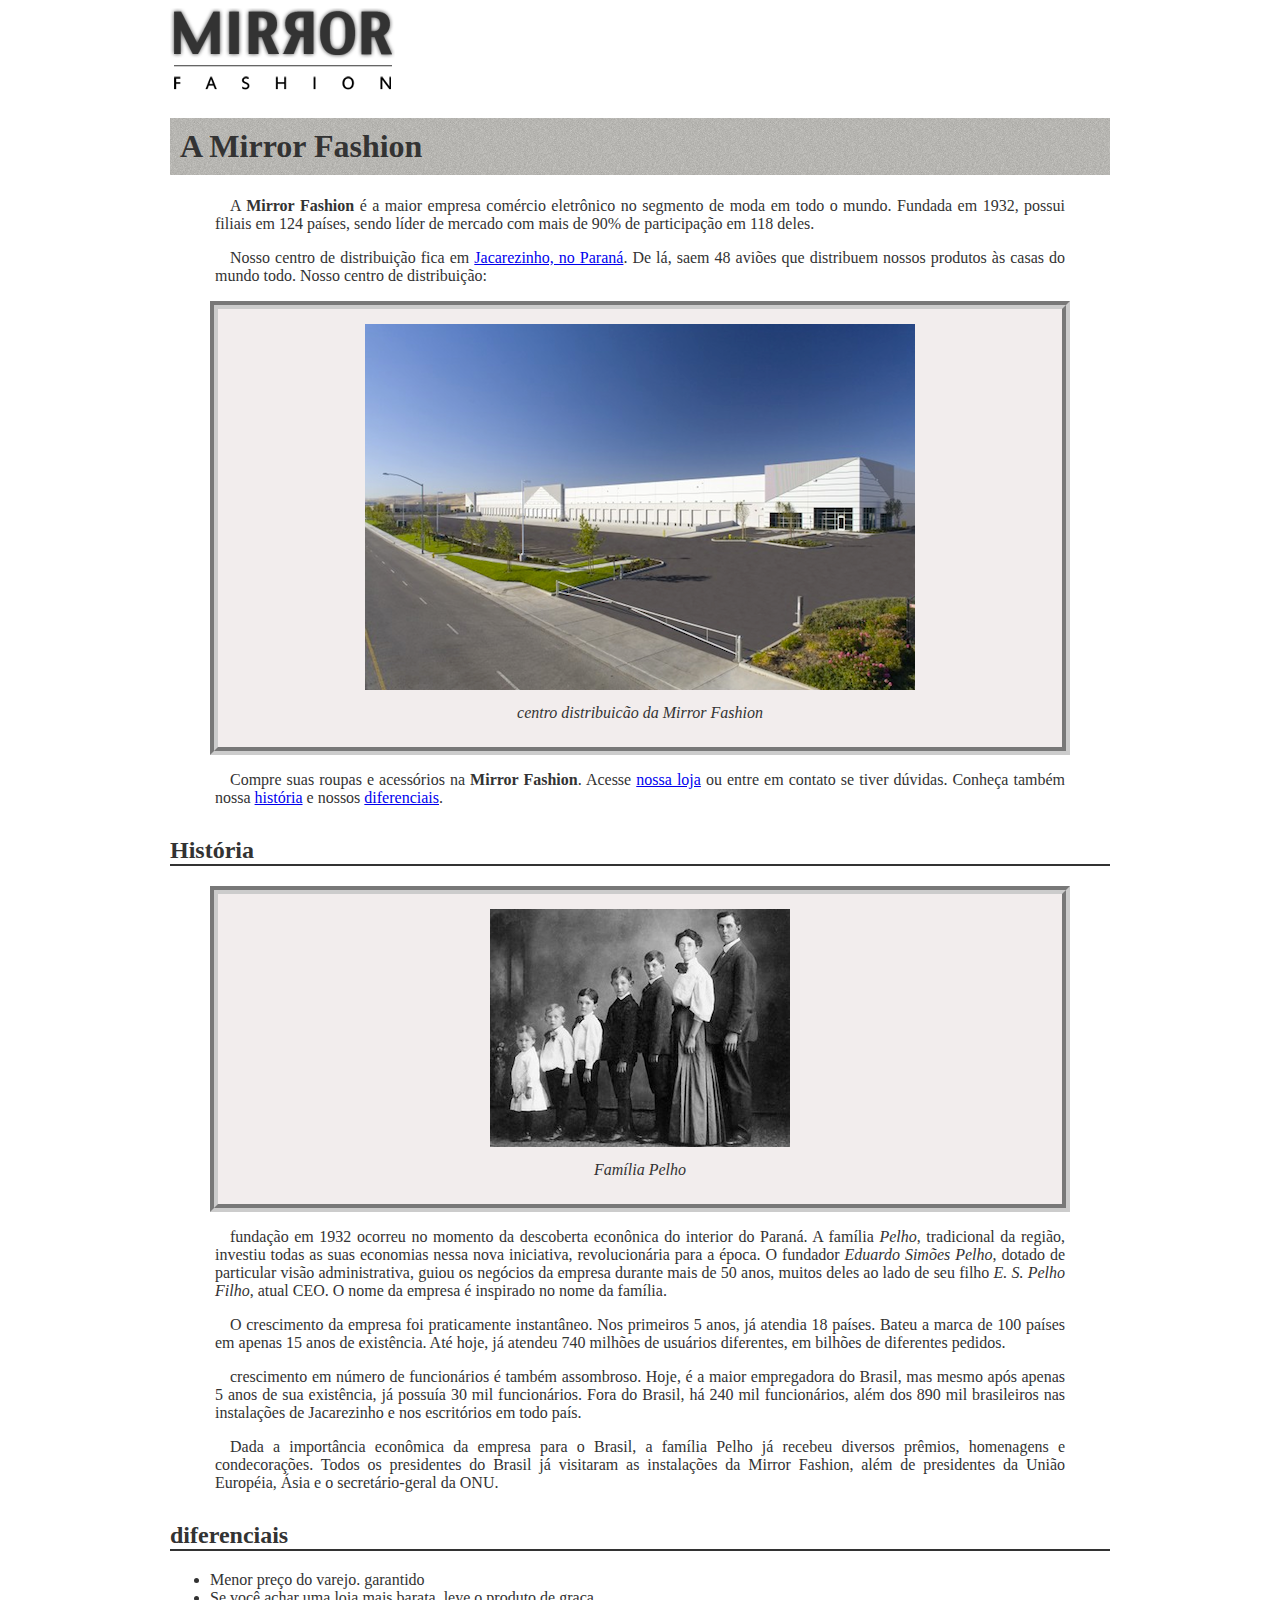
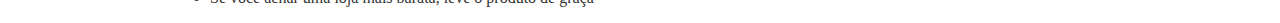
==== sobre.html @ 2bec90b1 "modificação css, sobre e criação pag. index" ====
<!DOCTYPE html>
<html lang="pt-br">
<head>
    <meta charset="UTF-8">
    <meta name="viewport" content="width=device-width, initial-scale=1.0">
    <meta http-equiv="X-UA-Compatible" content="ie=edge">
    <title>Sobre a Mirror Fashion</title>
    <link rel="stylesheet" href="css/sobre.css">
</head>
<body>
    <img src="img/logo.png" alt="Logo da Mirror Fashion">
    <h1>A Mirror Fashion</h1>

    <p>A <strong>Mirror Fashion</strong> é a maior empresa comércio eletrônico no segmento de moda em todo o mundo. 
    Fundada em 1932, possui filiais em 124 países, sendo líder de mercado com mais de 90% de 
    participação em 118 deles.</p>

    <p>Nosso centro de distribuição fica em <a href="https://www.google.com/maps/place/Jacarezinho">Jacarezinho, no Paraná</a>. De lá, saem 48 aviões que 
    distribuem nossos produtos às casas do mundo todo. Nosso centro de distribuição:</p>

    <figure>
        <img src="img/centro-distribuicao.png" alt="Foto do centro de distribuição da Mirror Fashion">
        <figcaption>centro distribuicão da Mirror Fashion</figcaption>
    </figure>

    <p>Compre suas roupas e acessórios na <strong>Mirror Fashion</strong>. Acesse <a href="index.html">nossa loja</a>
    ou entre em contato se tiver dúvidas. Conheça também nossa  <a href="#historia">história</a>
    e nossos <a href="#diferenciais">diferenciais</a>.</p>



    <h2 id="historia">História</h2>

    <figure>
        <img src="img/familia-pelho.jpg" alt="Foto da família Pelho">
        <figcaption>Família Pelho</figcaption>
    </figure>

    <p> fundação em 1932 ocorreu no momento da descoberta econônica do interior do Paraná. A 
    família <em>Pelho</em>, tradicional da região, investiu todas as suas economias nessa nova iniciativa, 
    revolucionária para a época. O fundador <em>Eduardo Simões Pelho</em>, dotado de particular visão 
    administrativa, guiou os negócios da empresa durante mais de 50 anos, muitos deles ao lado 
    de seu filho <em>E. S. Pelho Filho</em>, atual CEO. O nome da empresa é inspirado no nome da família.</p>

    <p>O crescimento da empresa foi praticamente instantâneo. Nos primeiros 5 anos, já atendia 18 países. 
    Bateu a marca de 100 países em apenas 15 anos de existência. Até hoje, já atendeu 740 milhões 
    de usuários diferentes, em bilhões de diferentes pedidos.</p>

    <p> crescimento em número de funcionários é também assombroso. Hoje, é a maior empregadora do 
    Brasil, mas mesmo após apenas 5 anos de sua existência, já possuía 30 mil funcionários. Fora do 
    Brasil, há 240 mil funcionários, além dos 890 mil brasileiros nas instalações de Jacarezinho e 
    nos escritórios em todo país.</p>

    <p>Dada a importância econômica da empresa para o Brasil, a família Pelho já recebeu diversos prêmios, 
    homenagens e condecorações. Todos os presidentes do Brasil já visitaram as instalações da Mirror 
    Fashion, além de presidentes da União Européia, Ásia e o secretário-geral da ONU.</p>

    <h2 id="diferenciais">diferenciais</h2>

    <ul>
        <li>Menor preço do varejo. garantido</li>
        <li>Se você achar uma loja mais barata, leve o produto de graça</li>
    </ul>
</body>
</html>
---- css/sobre.css ----
body {
    font-family: Georgia, 'Times New Roman', Times, serif;
    text-align: justify;
    color: #333333;
    margin-left: auto;
    margin-right: auto;
    width: 940px;
}

h1 {
    background-image: url(../img/sobre-background.jpg);
    padding: 10px;
}

h2 {
    border-bottom: 2px solid #333333;
    margin-top: 30px;
}
p {
    padding: 0 45px;
    text-indent: 15px;
}

figure {
    background-color: #F2EDED;
    border: 8px groove #ccc;
    text-align: center;
    padding: 15px;
    margin-top: 10px;
}

figcaption {
    font-style: italic;
    margin: 10px;
}
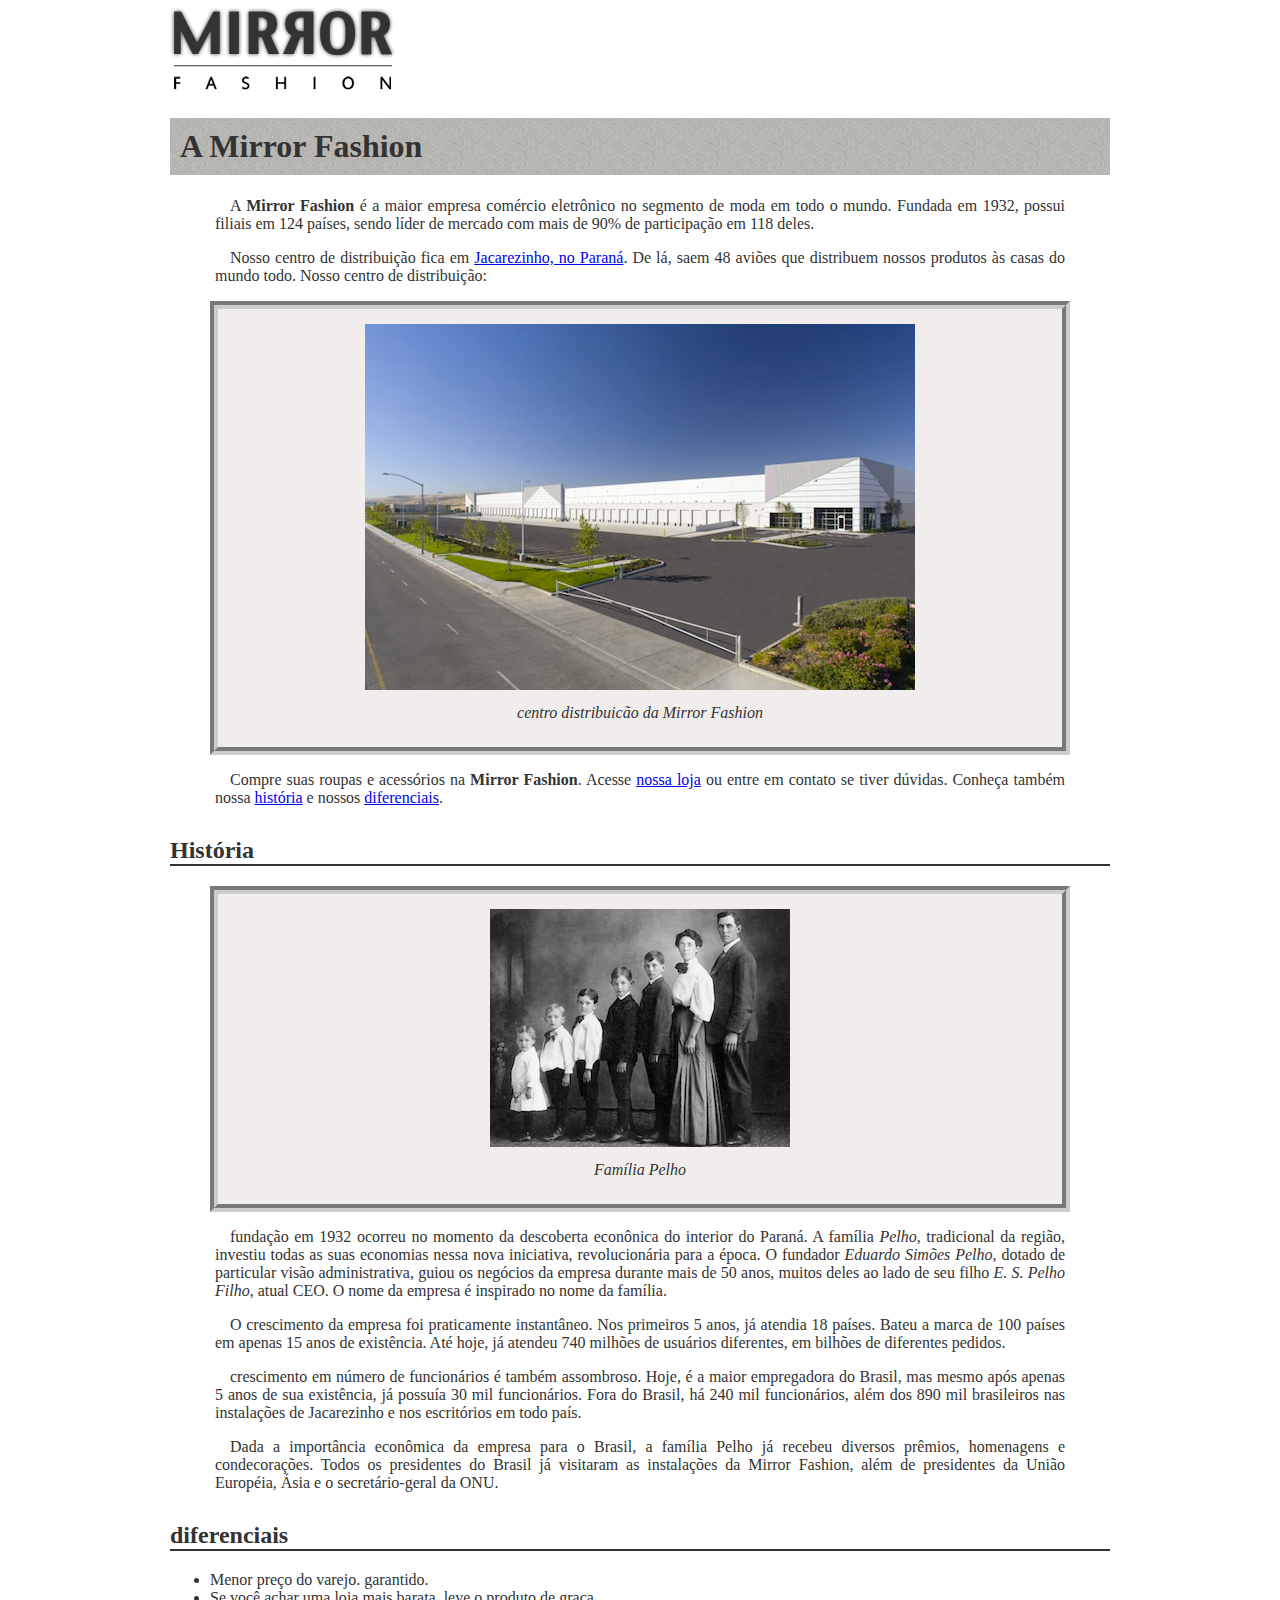
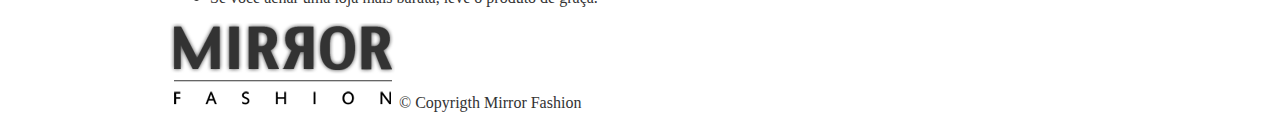
==== commit 5b4765a7: "indentificação das div, criação do rodapé" ====
--- a/sobre.html
+++ b/sobre.html
@@ -18,7 +18,7 @@
     <p>Nosso centro de distribuição fica em <a href="https://www.google.com/maps/place/Jacarezinho">Jacarezinho, no Paraná</a>. De lá, saem 48 aviões que 
     distribuem nossos produtos às casas do mundo todo. Nosso centro de distribuição:</p>
 
-    <figure>
+    <figure id="centro-distribuiçao">
         <img src="img/centro-distribuicao.png" alt="Foto do centro de distribuição da Mirror Fashion">
         <figcaption>centro distribuicão da Mirror Fashion</figcaption>
     </figure>
@@ -31,7 +31,7 @@
 
     <h2 id="historia">História</h2>
 
-    <figure>
+    <figure id="familia-pelho">
         <img src="img/familia-pelho.jpg" alt="Foto da família Pelho">
         <figcaption>Família Pelho</figcaption>
     </figure>
@@ -58,8 +58,12 @@
     <h2 id="diferenciais">diferenciais</h2>
 
     <ul>
-        <li>Menor preço do varejo. garantido</li>
-        <li>Se você achar uma loja mais barata, leve o produto de graça</li>
+        <li>Menor preço do varejo. garantido.</li>
+        <li>Se você achar uma loja mais barata, leve o produto de graça.</li>
     </ul>
+    <div id="rodape">
+        <img src="img/logo.png" alt="Logo da Mirror Fashion">
+        &copy; Copyrigth Mirror Fashion
+    </div>
 </body>
 </html>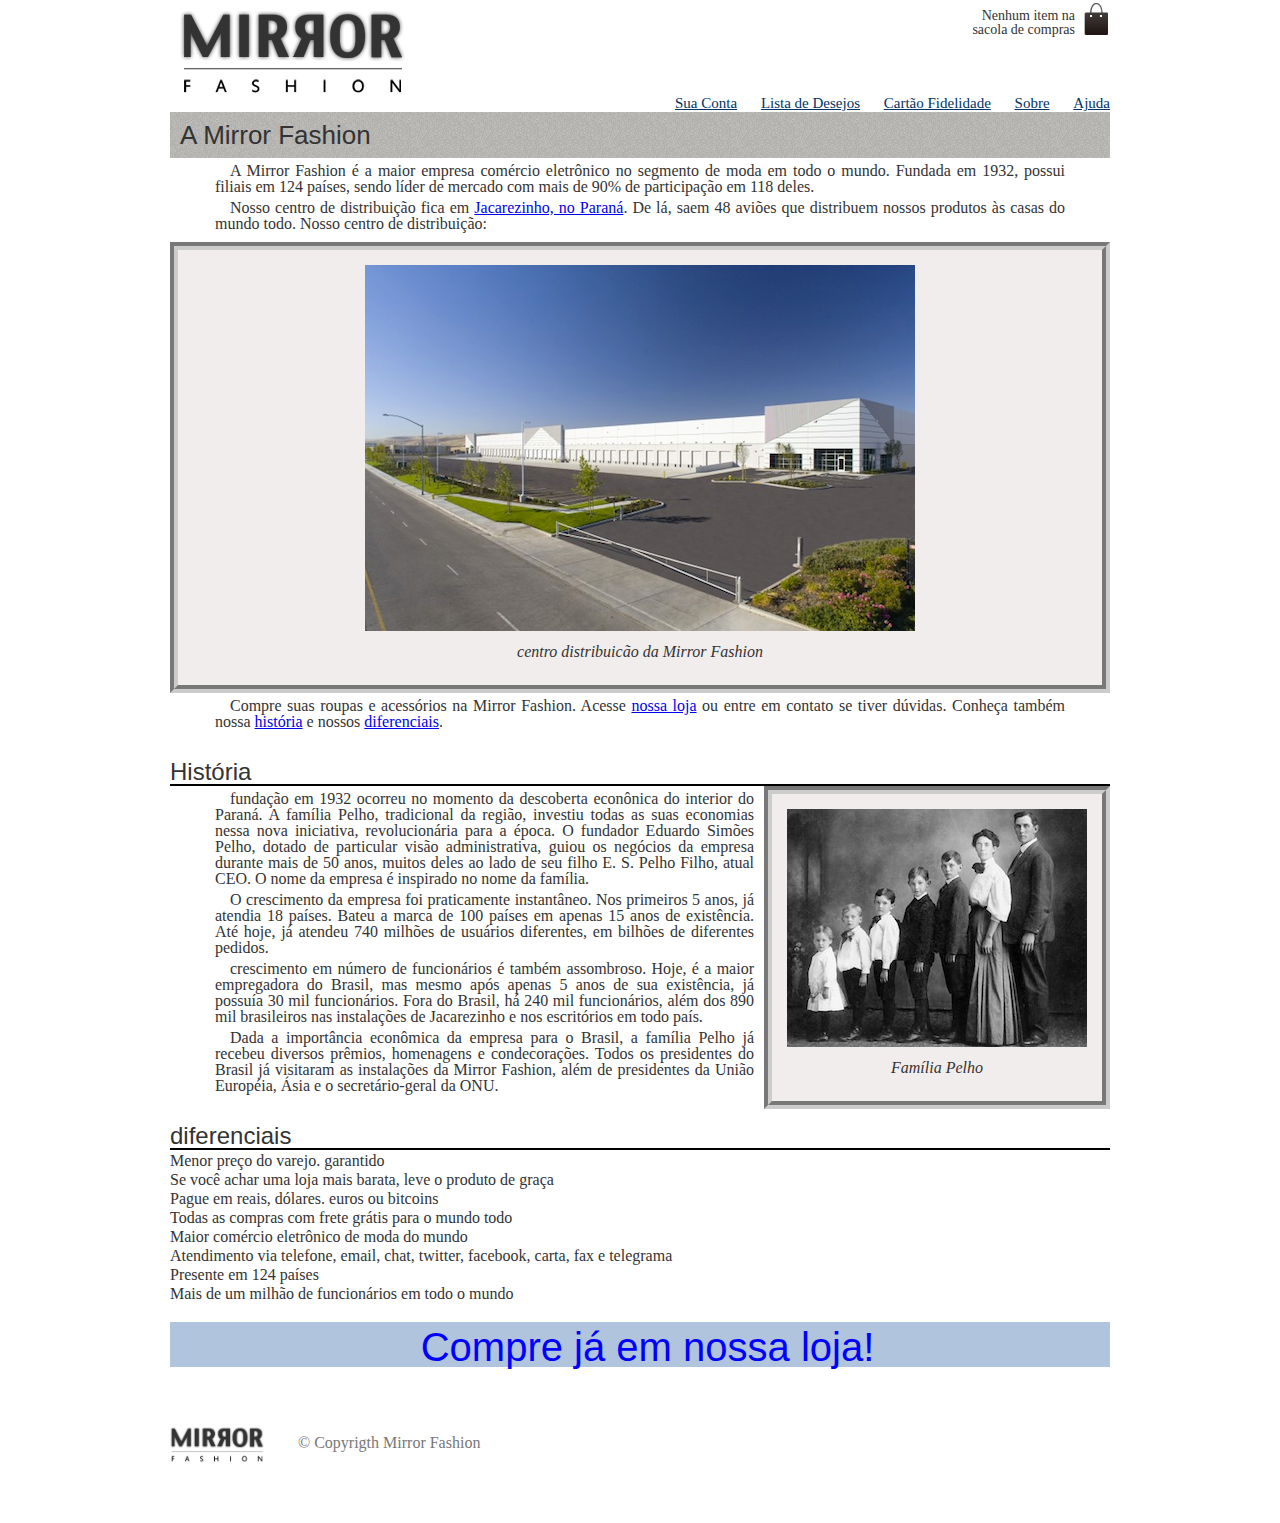
==== commit 10b6bc7e: "inserindo Header" ====
--- a/sobre.html
+++ b/sobre.html
@@ -5,11 +5,29 @@
     <meta name="viewport" content="width=device-width, initial-scale=1.0">
     <meta http-equiv="X-UA-Compatible" content="ie=edge">
     <title>Sobre a Mirror Fashion</title>
+
+    <link rel="stylesheet" href="css/reset.css">
+    <link rel="stylesheet" href="css/estilos.css">
     <link rel="stylesheet" href="css/sobre.css">
 </head>
 <body>
-    <img src="img/logo.png" alt="Logo da Mirror Fashion">
-    <h1>A Mirror Fashion</h1>
+    <header class="container">
+        <!-- Conteúdo do cabeçalho -->
+        <h1><img src="img/logo.png" alt="Mirror Fashion"></h1>
+        <p class="sacola">Nenhum item na sacola de compras</p>
+
+        <nav class="menu-opcoes menu-cabecalho">
+            <ul>
+                <li><a href="#">Sua Conta</a></li>
+                <li><a href="#">Lista de Desejos</a></li>
+                <li><a href="#">Cartão Fidelidade</a></li>
+                <li><a href="sobre.html">Sobre</a></li>
+                <li><a href="#">Ajuda</a></li>
+            </ul>
+        </nav>
+    </header>
+
+    <h3>A Mirror Fashion</h3>
 
     <p>A <strong>Mirror Fashion</strong> é a maior empresa comércio eletrônico no segmento de moda em todo o mundo. 
     Fundada em 1932, possui filiais em 124 países, sendo líder de mercado com mais de 90% de 
@@ -58,9 +76,16 @@
     <h2 id="diferenciais">diferenciais</h2>
 
     <ul>
-        <li>Menor preço do varejo. garantido.</li>
-        <li>Se você achar uma loja mais barata, leve o produto de graça.</li>
+        <li>Menor preço do varejo. garantido</li>
+        <li>Se você achar uma loja mais barata, leve o produto de graça</li>
+        <li>Pague em reais, dólares. euros ou bitcoins</li>
+        <li>Todas as compras com frete grátis para o mundo todo</li>
+        <li>Maior comércio eletrônico de moda do mundo</li>
+        <li>Atendimento via telefone, email, chat, twitter, facebook, carta, fax e telegrama</li>
+        <li>Presente em 124 países</li>
+        <li>Mais de um milhão de funcionários em todo o mundo</li>
     </ul>
+    <p class="anuncio">Compre já em nossa loja!</p>
     <div id="rodape">
         <img src="img/logo.png" alt="Logo da Mirror Fashion">
         &copy; Copyrigth Mirror Fashion
--- a/css/estilos.css
+++ b/css/estilos.css
@@ -0,0 +1,49 @@
+body {
+    color: #003366;
+    font-family: "Lucida Sans Unicode", "Lucida Grande", sans-serif;
+}
+
+header {
+    position: relative;
+}
+
+.sacola {
+    background-image: url(../img/sacola.png);
+    background-repeat: no-repeat;
+    background-position: top right;
+
+    font-size: 14px;
+    padding-right: 35px;
+    text-align: right;
+    width: 140px;
+
+    padding-top: 8px;
+
+    position: absolute;
+    top: 0;
+    right: 0;
+}
+
+.menu-opcoes {
+    position: absolute;
+    bottom: 0;
+    right: 0;
+}
+
+.menu-opcoes ul {
+    font-size: 15px;
+}
+
+.menu-opcoes a {
+    color: #003366;
+}
+
+.menu-opcoes ul li {
+    display: inline;
+    margin-left: 20px;
+}
+
+.container {
+    margin: 0 auto;
+    width: 940px;
+}
--- a/css/sobre.css
+++ b/css/sobre.css
@@ -1,23 +1,38 @@
 body {
     font-family: Georgia, 'Times New Roman', Times, serif;
-    text-align: justify;
     color: #333333;
     margin-left: auto;
     margin-right: auto;
     width: 940px;
+    text-align: justify;
 }
 
 h1 {
-    background-image: url(../img/sobre-background.jpg);
+    
     padding: 10px;
+    margin-top: 1px;
+    font-family: 'Franklin Gothic Medium', 'Arial Narrow', Arial, sans-serif;
+    font-size: 30px;
 }
 
 h2 {
-    border-bottom: 2px solid #333333;
     margin-top: 30px;
+    font-size: 24px;
+    font-family: 'Franklin Gothic Medium', 'Arial Narrow', Arial, sans-serif;
+    border-bottom: 2px solid black;
 }
+
+h3 {
+    background-image: url(../img/sobre-background.jpg);
+    padding: 10px;
+    margin-top: 1px;
+    font-family: 'Franklin Gothic Medium', 'Arial Narrow', Arial, sans-serif;
+    font-size: 26px;
+}
+
 p {
     padding: 0 45px;
+    padding-top: 5px;
     text-indent: 15px;
 }
 
@@ -33,3 +48,40 @@
     font-style: italic;
     margin: 10px;
 }
+
+#centro-distribuicao {
+    margin-left: auto;
+    margin-right: auto;
+    width: 550px;
+}
+
+#rodape {
+    color: #777;
+    margin: 30px 0;
+    padding: 30px 0;
+}
+
+#rodape img {
+    margin-right: 30px;
+    vertical-align: middle;
+    width: 94px;
+}
+
+#familia-pelho {
+    float: right;
+    margin: 0 0 10px 10px;
+}
+
+.anuncio {
+    font-size: 40px;
+    font-family: 'Franklin Gothic Medium', 'Arial Narrow', Arial, sans-serif;
+    text-align: center;
+    color: blue;
+    background-color: #B0C4DE;
+    margin-top: 20px;
+}
+
+ul li {
+    padding-top: 3px;
+}
+
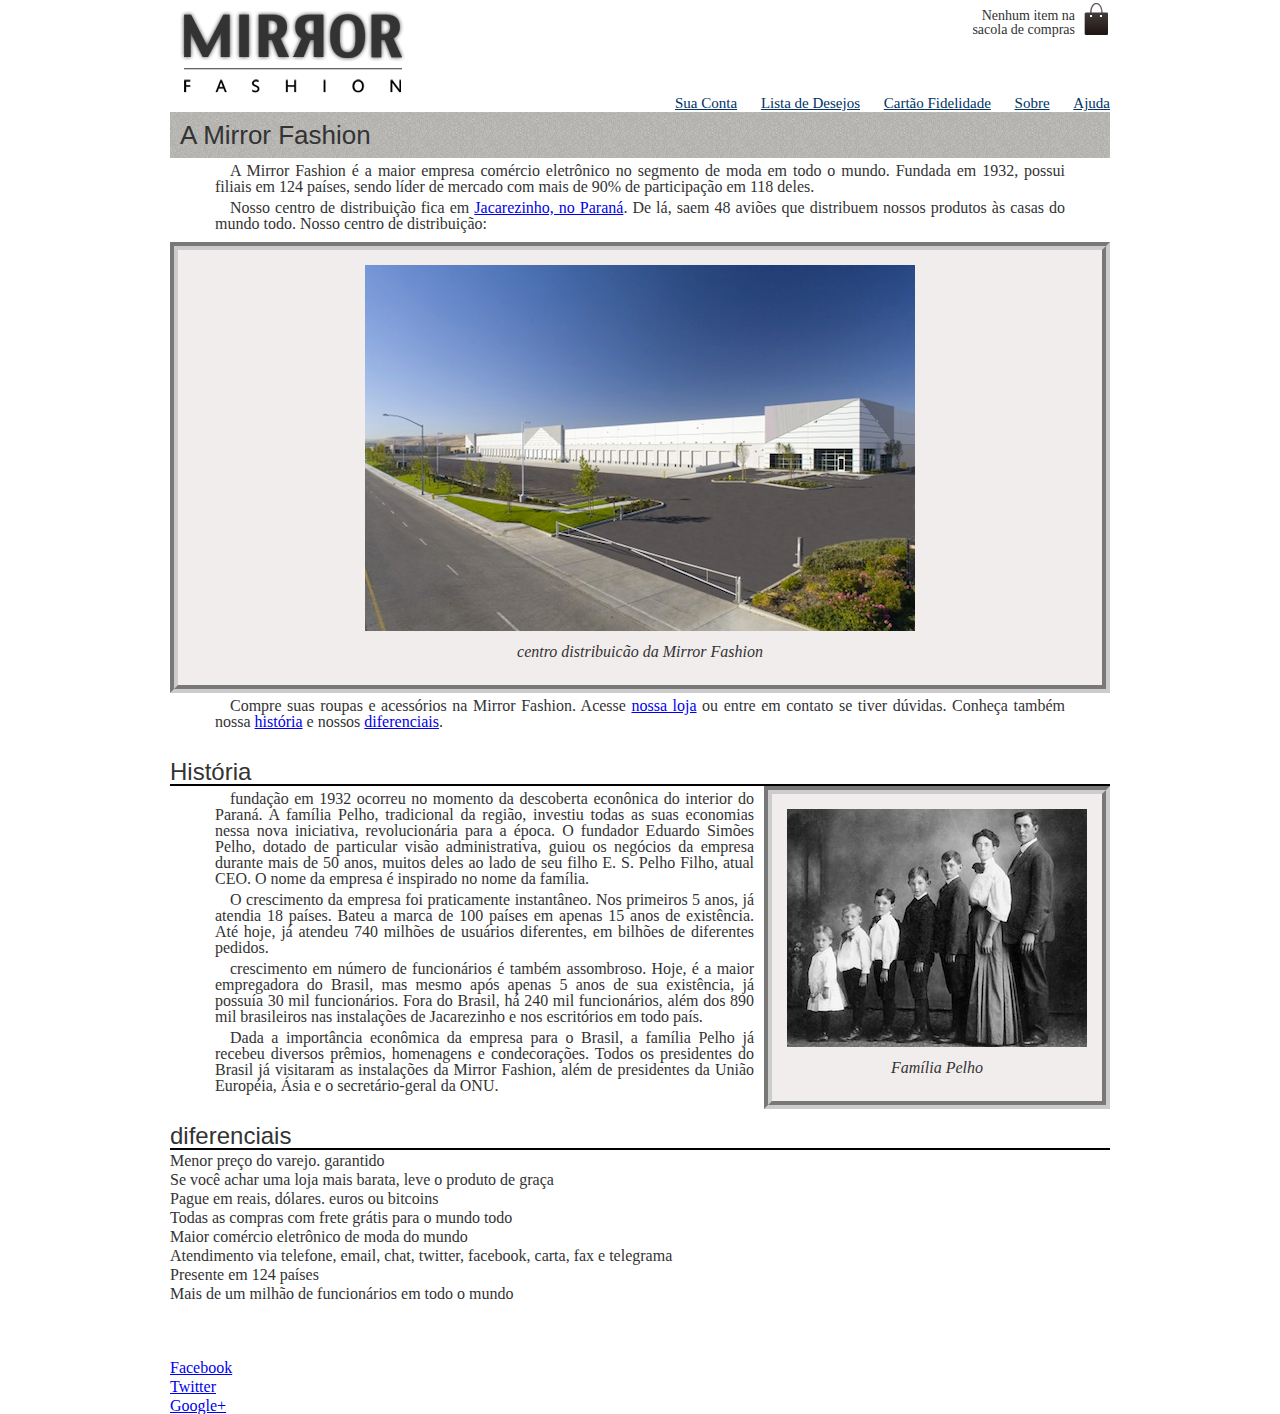
==== commit 7c2e0e1e: "modified footer" ====
--- a/sobre.html
+++ b/sobre.html
@@ -85,10 +85,19 @@
         <li>Presente em 124 países</li>
         <li>Mais de um milhão de funcionários em todo o mundo</li>
     </ul>
-    <p class="anuncio">Compre já em nossa loja!</p>
-    <div id="rodape">
-        <img src="img/logo.png" alt="Logo da Mirror Fashion">
-        &copy; Copyrigth Mirror Fashion
-    </div>
+    
+    <footer>
+        <!-- conteúdo do rodapé -->
+        <div class="container">
+            <img src="img/logo-rodape.png" alt="Logo da Mirror Fashion">
+
+            <ul class="social">
+                <li><a href="http://facebook.com/mirrorfashion">Facebook</a></li>
+                <li><a href="http://twitter.com/morrorfashion">Twitter</a></li>
+                <li><a href="http://plus.google.com/mirrorfashion">Google+</a></li>
+            </ul>
+
+        </div>
+    </footer>
 </body>
 </html>--- a/css/estilos.css
+++ b/css/estilos.css
@@ -47,3 +47,100 @@
     margin: 0 auto;
     width: 940px;
 }
+
+
+/* busca - menu - banner*/
+
+.busca,
+.menu-departamentos {
+    background-color: #DCDCDC;
+    font-weight: bold;
+    text-transform: uppercase;
+
+    margin-right: 10px;
+    width: 230px;
+
+    float: left;
+}
+
+.busca h2,
+busca form,
+.menu-departamentos h2 {
+    margin: 10px;
+}
+
+.menu-departamentos li {
+    background-color: white;
+    margin-bottom: 1px;
+    padding: 5px 10px;
+}
+
+.menu-departamentos a {
+    color: #333333;
+    text-decoration: none;
+}
+
+.busca input[type=search] {
+    width: 170px;
+}
+
+.menu-departamentos {
+    clear: left;
+}
+
+.destaque {
+    margin-top: 10px;
+}
+
+.menu-departamentos {
+    margin-top: 10px;
+    padding-bottom: 10px;
+}
+
+/* Painel de (novidades e mais-vendidos)*/
+
+.painel {
+    margin: 10px 0;
+    padding: 10px;
+    width: 445px;
+}
+
+.novidades {
+    float: left;
+}
+
+.mais-vendidos {
+    float: right;
+}
+
+.painel li {
+    display: inline-block;
+    vertical-align: top;
+    width: 140px;
+
+    margin: 2px;
+    padding-bottom: 10px;
+}
+
+.painel h2 {
+    font-size: 24px;
+    font-weight: bold;
+    text-transform: uppercase;
+
+    margin-bottom: 10px;
+}
+
+.painel a {
+    color: #333;
+    font-size: 14px;
+    text-align: center;
+    text-decoration: none;
+}
+
+.novidades {
+    background-color: #F5DCDC;
+}
+
+.mais-vendidos {
+    background-color: #DCDCF5;
+}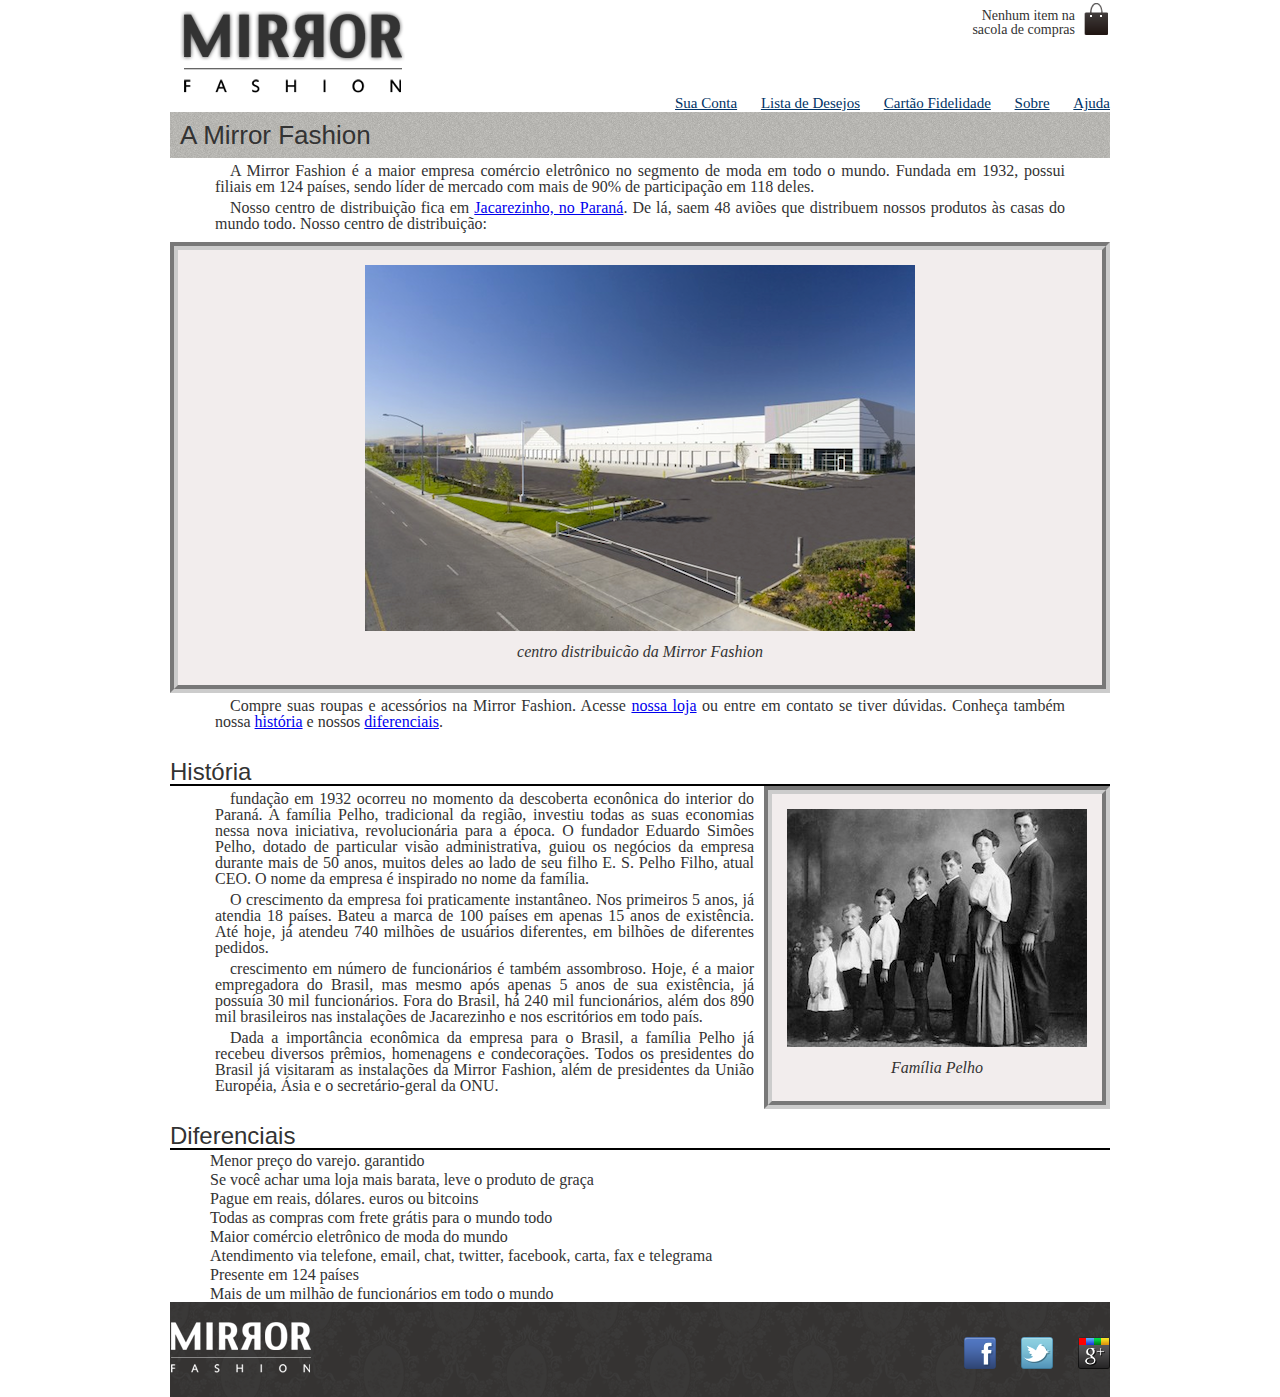
==== commit 4a109a5e: "organization of the code" ====
--- a/sobre.html
+++ b/sobre.html
@@ -26,66 +26,74 @@
             </ul>
         </nav>
     </header>
+    
+    <!-- Conteúdo Principal -->
+    <div class="content">
+        <h3>A Mirror Fashion</h3>
 
-    <h3>A Mirror Fashion</h3>
+        <p>A <strong>Mirror Fashion</strong> é a maior empresa comércio eletrônico no segmento de moda em todo o mundo. 
+        Fundada em 1932, possui filiais em 124 países, sendo líder de mercado com mais de 90% de 
+        participação em 118 deles.</p>
 
-    <p>A <strong>Mirror Fashion</strong> é a maior empresa comércio eletrônico no segmento de moda em todo o mundo. 
-    Fundada em 1932, possui filiais em 124 países, sendo líder de mercado com mais de 90% de 
-    participação em 118 deles.</p>
+        <p>Nosso centro de distribuição fica em <a href="https://www.google.com/maps/place/Jacarezinho">Jacarezinho, no Paraná</a>. De lá, saem 48 aviões que 
+        distribuem nossos produtos às casas do mundo todo. Nosso centro de distribuição:</p>
 
-    <p>Nosso centro de distribuição fica em <a href="https://www.google.com/maps/place/Jacarezinho">Jacarezinho, no Paraná</a>. De lá, saem 48 aviões que 
-    distribuem nossos produtos às casas do mundo todo. Nosso centro de distribuição:</p>
+        <figure id="centro-distribuiçao">
+            <img src="img/centro-distribuicao.png" alt="Foto do centro de distribuição da Mirror Fashion">
+            <figcaption>centro distribuicão da Mirror Fashion</figcaption>
+        </figure>
 
-    <figure id="centro-distribuiçao">
-        <img src="img/centro-distribuicao.png" alt="Foto do centro de distribuição da Mirror Fashion">
-        <figcaption>centro distribuicão da Mirror Fashion</figcaption>
-    </figure>
-
-    <p>Compre suas roupas e acessórios na <strong>Mirror Fashion</strong>. Acesse <a href="index.html">nossa loja</a>
-    ou entre em contato se tiver dúvidas. Conheça também nossa  <a href="#historia">história</a>
-    e nossos <a href="#diferenciais">diferenciais</a>.</p>
+        <p>Compre suas roupas e acessórios na <strong>Mirror Fashion</strong>. Acesse <a href="index.html">nossa loja</a>
+        ou entre em contato se tiver dúvidas. Conheça também nossa  <a href="#historia">história</a>
+        e nossos <a href="#diferenciais">diferenciais</a>.</p>
 
 
 
-    <h2 id="historia">História</h2>
+        <h2 id="historia">História</h2>
 
-    <figure id="familia-pelho">
-        <img src="img/familia-pelho.jpg" alt="Foto da família Pelho">
-        <figcaption>Família Pelho</figcaption>
-    </figure>
+        <figure id="familia-pelho">
+            <img src="img/familia-pelho.jpg" alt="Foto da família Pelho">
+            <figcaption>Família Pelho</figcaption>
+        </figure>
 
-    <p> fundação em 1932 ocorreu no momento da descoberta econônica do interior do Paraná. A 
-    família <em>Pelho</em>, tradicional da região, investiu todas as suas economias nessa nova iniciativa, 
-    revolucionária para a época. O fundador <em>Eduardo Simões Pelho</em>, dotado de particular visão 
-    administrativa, guiou os negócios da empresa durante mais de 50 anos, muitos deles ao lado 
-    de seu filho <em>E. S. Pelho Filho</em>, atual CEO. O nome da empresa é inspirado no nome da família.</p>
+        <p> fundação em 1932 ocorreu no momento da descoberta econônica do interior do Paraná. A 
+        família <em>Pelho</em>, tradicional da região, investiu todas as suas economias nessa nova iniciativa, 
+        revolucionária para a época. O fundador <em>Eduardo Simões Pelho</em>, dotado de particular visão 
+        administrativa, guiou os negócios da empresa durante mais de 50 anos, muitos deles ao lado 
+        de seu filho <em>E. S. Pelho Filho</em>, atual CEO. O nome da empresa é inspirado no nome da família.</p>
 
-    <p>O crescimento da empresa foi praticamente instantâneo. Nos primeiros 5 anos, já atendia 18 países. 
-    Bateu a marca de 100 países em apenas 15 anos de existência. Até hoje, já atendeu 740 milhões 
-    de usuários diferentes, em bilhões de diferentes pedidos.</p>
+        <p>O crescimento da empresa foi praticamente instantâneo. Nos primeiros 5 anos, já atendia 18 países. 
+        Bateu a marca de 100 países em apenas 15 anos de existência. Até hoje, já atendeu 740 milhões 
+        de usuários diferentes, em bilhões de diferentes pedidos.</p>
 
-    <p> crescimento em número de funcionários é também assombroso. Hoje, é a maior empregadora do 
-    Brasil, mas mesmo após apenas 5 anos de sua existência, já possuía 30 mil funcionários. Fora do 
-    Brasil, há 240 mil funcionários, além dos 890 mil brasileiros nas instalações de Jacarezinho e 
-    nos escritórios em todo país.</p>
+        <p> crescimento em número de funcionários é também assombroso. Hoje, é a maior empregadora do 
+        Brasil, mas mesmo após apenas 5 anos de sua existência, já possuía 30 mil funcionários. Fora do 
+        Brasil, há 240 mil funcionários, além dos 890 mil brasileiros nas instalações de Jacarezinho e 
+        nos escritórios em todo país.</p>
 
-    <p>Dada a importância econômica da empresa para o Brasil, a família Pelho já recebeu diversos prêmios, 
-    homenagens e condecorações. Todos os presidentes do Brasil já visitaram as instalações da Mirror 
-    Fashion, além de presidentes da União Européia, Ásia e o secretário-geral da ONU.</p>
+        <p>Dada a importância econômica da empresa para o Brasil, a família Pelho já recebeu diversos prêmios, 
+        homenagens e condecorações. Todos os presidentes do Brasil já visitaram as instalações da Mirror 
+        Fashion, além de presidentes da União Européia, Ásia e o secretário-geral da ONU.</p>
+        
+        
+    </div>
+    <!-- Fim do Conteúdo Principal -->
 
-    <h2 id="diferenciais">diferenciais</h2>
+    <div class="diferenciais">
+            <h2 id="diferenciais">Diferenciais</h2>
 
-    <ul>
-        <li>Menor preço do varejo. garantido</li>
-        <li>Se você achar uma loja mais barata, leve o produto de graça</li>
-        <li>Pague em reais, dólares. euros ou bitcoins</li>
-        <li>Todas as compras com frete grátis para o mundo todo</li>
-        <li>Maior comércio eletrônico de moda do mundo</li>
-        <li>Atendimento via telefone, email, chat, twitter, facebook, carta, fax e telegrama</li>
-        <li>Presente em 124 países</li>
-        <li>Mais de um milhão de funcionários em todo o mundo</li>
-    </ul>
-    
+            <ul>
+                <li>Menor preço do varejo. garantido</li>
+                <li>Se você achar uma loja mais barata, leve o produto de graça</li>
+                <li>Pague em reais, dólares. euros ou bitcoins</li>
+                <li>Todas as compras com frete grátis para o mundo todo</li>
+                <li>Maior comércio eletrônico de moda do mundo</li>
+                <li>Atendimento via telefone, email, chat, twitter, facebook, carta, fax e telegrama</li>
+                <li>Presente em 124 países</li>
+                <li>Mais de um milhão de funcionários em todo o mundo</li>
+            </ul>
+        </div>
+
     <footer>
         <!-- conteúdo do rodapé -->
         <div class="container">
--- a/css/estilos.css
+++ b/css/estilos.css
@@ -143,4 +143,64 @@
 
 .mais-vendidos {
     background-color: #DCDCF5;
+}
+
+/* Rodapé*/
+
+footer {
+    background-image: url(../img/fundo-rodape.png);
+    clear: both;
+    padding: 20px 0;
+}
+
+.social a {
+    /* tamanho da imagem */
+    height: 32px;
+    width: 32px;
+
+    /*image replacement */
+    display: block;
+    text-indent: -9999px;
+}
+
+.social a[href*="facebook.com"] {
+    background-image: url(../img/facebook.png);
+}
+
+.social a[href*="twitter.com"] {
+    background-image: url(../img/twitter.png);
+}
+
+.social a[href*="plus.google.com"] {
+    background-image: url(../img/googleplus.png);
+}
+
+footer .container {
+    position: relative;
+}
+
+.social {
+    position: absolute;
+    top: 12px;
+    right: 0;
+}
+
+.social li {
+    float: left;
+    margin-left: 25px;
+}
+
+/*
+*   Trocar o escrito do botão da busca pela imagem da lupa.
+*/
+
+.busca button {
+    /* adicionando imagem*/
+    background-image: url(../img/busca.png);
+    background-repeat: no-repeat;
+    border: none;
+
+    /* tamanho da imagem */
+    width: 20px;
+    height: 20px;
 }--- a/css/sobre.css
+++ b/css/sobre.css
@@ -55,6 +55,10 @@
     width: 550px;
 }
 
+ul li {
+    margin-left: 40px;
+}
+
 #rodape {
     color: #777;
     margin: 30px 0;
@@ -71,7 +75,7 @@
     float: right;
     margin: 0 0 10px 10px;
 }
-
+/*
 .anuncio {
     font-size: 40px;
     font-family: 'Franklin Gothic Medium', 'Arial Narrow', Arial, sans-serif;
@@ -80,7 +84,7 @@
     background-color: #B0C4DE;
     margin-top: 20px;
 }
-
+*/
 ul li {
     padding-top: 3px;
 }
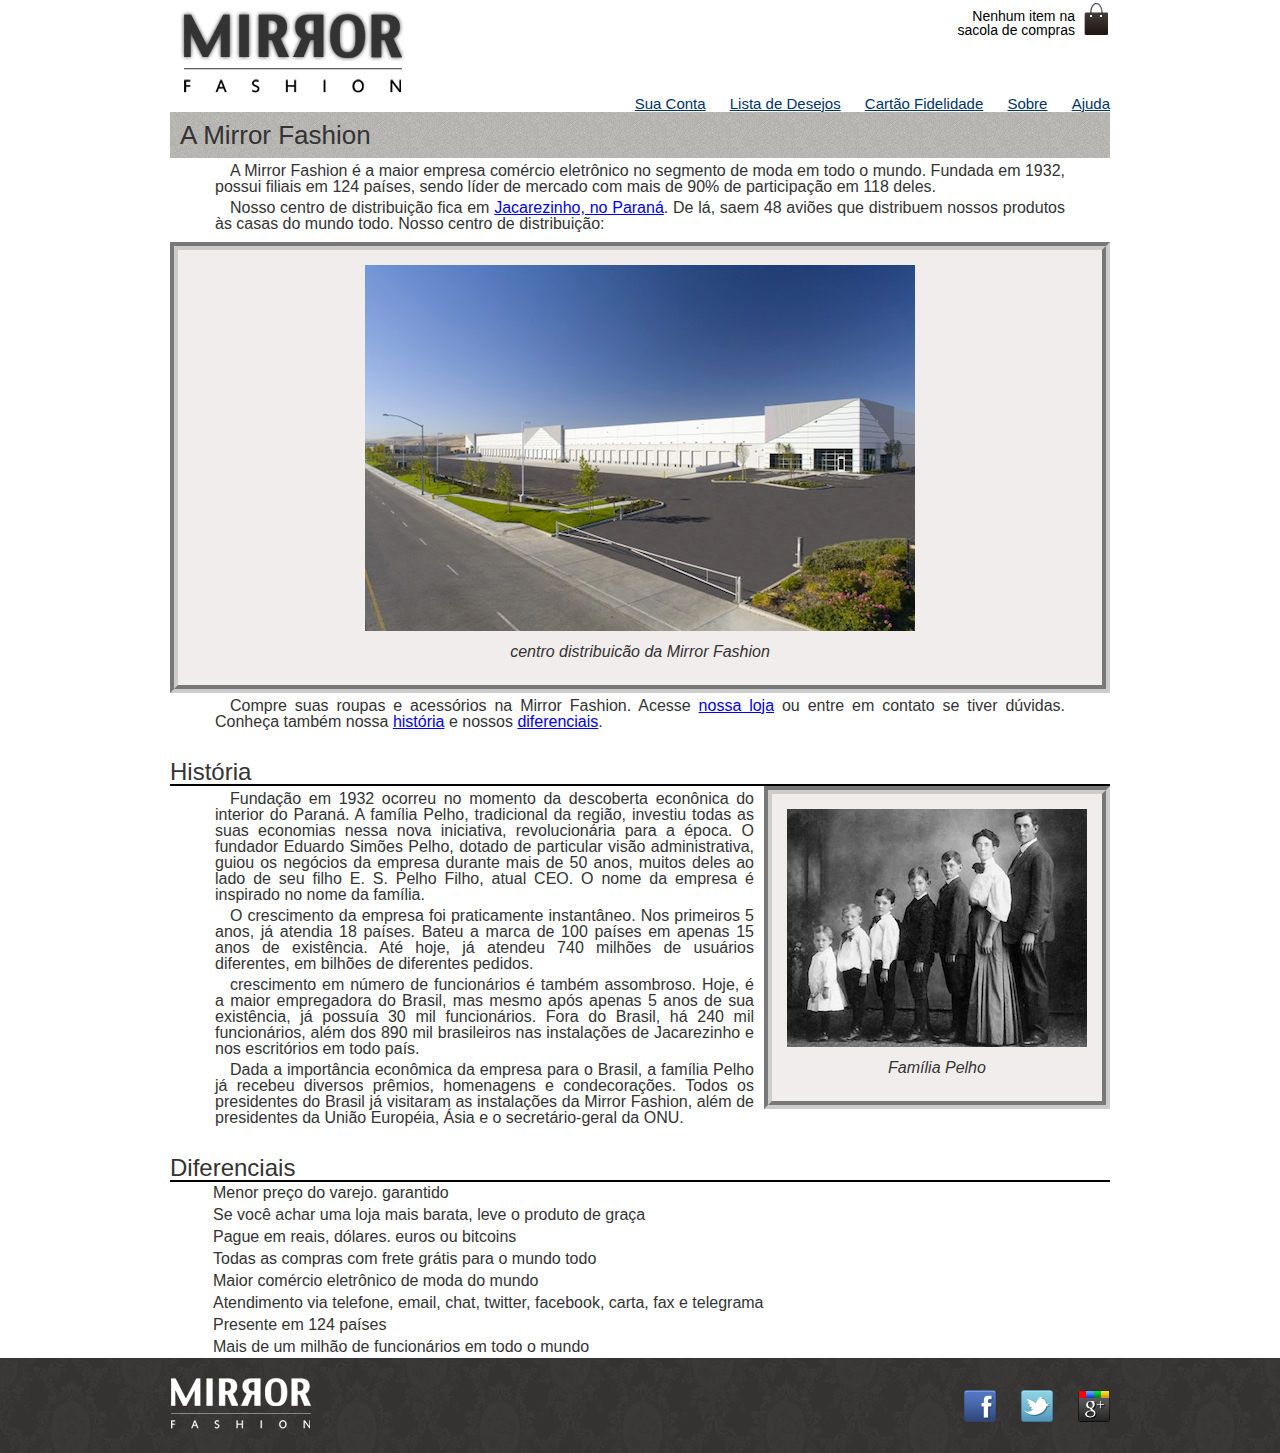
==== commit 50f17403: "Organization of the code" ====
--- a/sobre.html
+++ b/sobre.html
@@ -56,7 +56,7 @@
             <figcaption>Família Pelho</figcaption>
         </figure>
 
-        <p> fundação em 1932 ocorreu no momento da descoberta econônica do interior do Paraná. A 
+        <p> Fundação em 1932 ocorreu no momento da descoberta econônica do interior do Paraná. A 
         família <em>Pelho</em>, tradicional da região, investiu todas as suas economias nessa nova iniciativa, 
         revolucionária para a época. O fundador <em>Eduardo Simões Pelho</em>, dotado de particular visão 
         administrativa, guiou os negócios da empresa durante mais de 50 anos, muitos deles ao lado 
--- a/css/estilos.css
+++ b/css/estilos.css
@@ -1,5 +1,4 @@
 body {
-    color: #003366;
     font-family: "Lucida Sans Unicode", "Lucida Grande", sans-serif;
 }
 
--- a/css/sobre.css
+++ b/css/sobre.css
@@ -1,10 +1,27 @@
 body {
-    font-family: Georgia, 'Times New Roman', Times, serif;
+    font-family: "Lucida Sans Unicode", "Lucida Grande", sans-serif;
+    
+}
+
+.content {
+    width: 940px;
     color: #333333;
     margin-left: auto;
     margin-right: auto;
+    text-align: justify;
+}
+
+.diferenciais {
+    text-align: justify;
     width: 940px;
-    text-align: justify;
+    margin-left: auto;
+    margin-right: auto;
+    color: #333333;
+}
+
+.diferenciais ul li {
+    margin-left: 40px;
+    padding: 3px;
 }
 
 h1 {
@@ -55,9 +72,7 @@
     width: 550px;
 }
 
-ul li {
-    margin-left: 40px;
-}
+
 
 #rodape {
     color: #777;
@@ -85,7 +100,4 @@
     margin-top: 20px;
 }
 */
-ul li {
-    padding-top: 3px;
-}
 
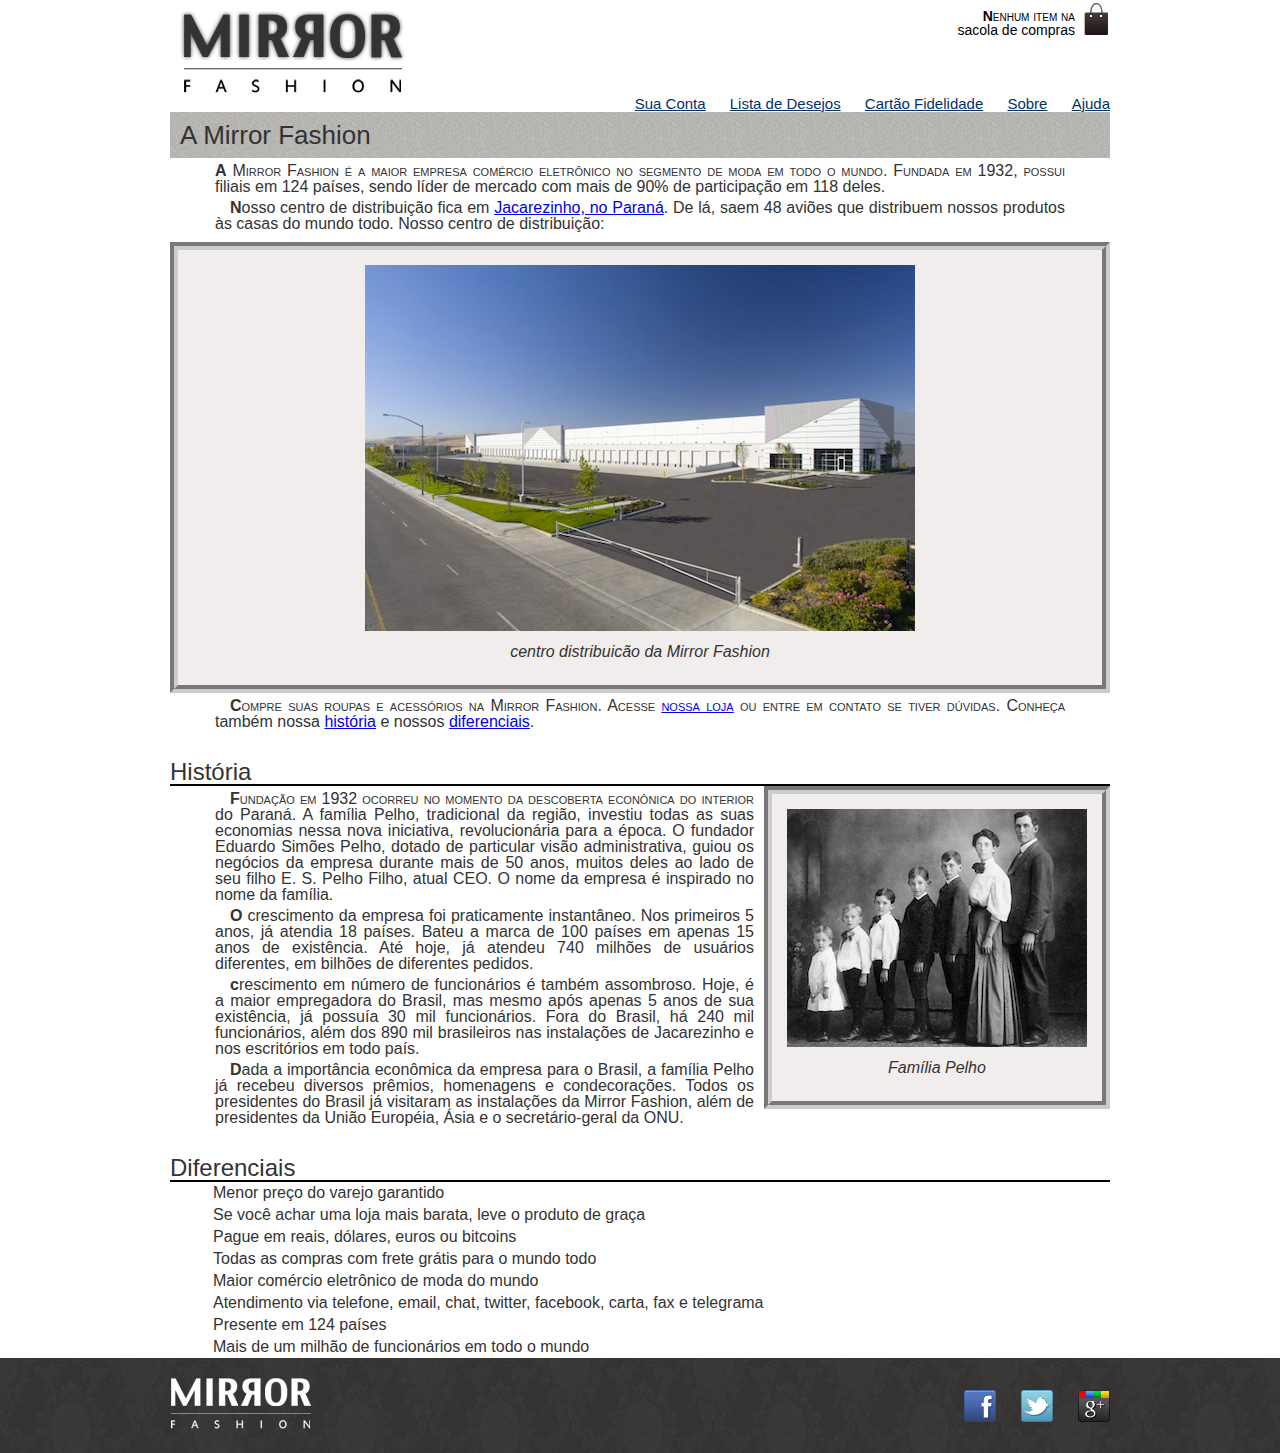
==== commit 2e713ca1: "OPTIONAL EXERCISES: VERSION TABLET" ====
--- a/sobre.html
+++ b/sobre.html
@@ -83,9 +83,9 @@
             <h2 id="diferenciais">Diferenciais</h2>
 
             <ul>
-                <li>Menor preço do varejo. garantido</li>
+                <li>Menor preço do varejo garantido</li>
                 <li>Se você achar uma loja mais barata, leve o produto de graça</li>
-                <li>Pague em reais, dólares. euros ou bitcoins</li>
+                <li>Pague em reais, dólares, euros ou bitcoins</li>
                 <li>Todas as compras com frete grátis para o mundo todo</li>
                 <li>Maior comércio eletrônico de moda do mundo</li>
                 <li>Atendimento via telefone, email, chat, twitter, facebook, carta, fax e telegrama</li>
--- a/css/estilos.css
+++ b/css/estilos.css
@@ -49,6 +49,11 @@
 
 
 /* busca - menu - banner*/
+
+.busca {
+    border-top-left-radius: 4px;
+    border-top-right-radius: 4px;
+}
 
 .busca,
 .menu-departamentos {
@@ -106,10 +111,12 @@
 
 .novidades {
     float: left;
+    background: linear-gradient(#F5DCDC, #BEBEF4);
 }
 
 .mais-vendidos {
     float: right;
+    background: linear-gradient(#DCDCF5, #F4BEBE);
 }
 
 .painel li {
@@ -119,9 +126,11 @@
 
     margin: 2px;
     padding-bottom: 10px;
+
 }
 
 .painel h2 {
+    text-shadow: 3px 3px 2px rgba(255,255,255,0.8); 
     font-size: 24px;
     font-weight: bold;
     text-transform: uppercase;
@@ -136,6 +145,18 @@
     text-decoration: none;
 }
 
+.painel li:nth-child(2n):hover {
+    background-color: rgba(220, 243, 12, 0.8);
+    box-shadow: 0 0 5px #333;
+    transition: 0.7s;
+
+    transform: scale(1.2) rotate(-5deg);
+}
+
+.painel li {
+    transition: 0.7s ease-out;
+}
+
 .novidades {
     background-color: #F5DCDC;
 }
@@ -202,4 +223,153 @@
     /* tamanho da imagem */
     width: 20px;
     height: 20px;
-}+}
+
+/* Alterando estado do link quando o usúario passar o mouse */
+
+.menu-opcoes a:hover {
+    color: #007DC6;
+}
+
+/* Ativa o link. Mantendo o mouse presionado */
+.menu-opcoes a:active {
+    color: #867DC6;
+}
+
+/* Escoder sublista {Manga curta - Manga comprida - Camisa social...}*/
+
+.menu-departamentos li ul {
+    display: none;
+}
+
+/* Mostrar sublista no passa do mouse*/
+.menu-departamentos li:hover ul {
+    display: block;
+}
+
+/* Cor de Fundo da sublista*/
+.menu-departamentos ul ul li {
+    background-color:#DCDCDC;
+}
+
+/*Não tem na apostila */
+.menu-departamentos ul ul li a:hover {
+    color: red;
+}
+
+.menu-departamentos li li a::before {
+    content: '\272A'; /* Insere alguns símbolo */
+    padding-right: 5px;
+    opacity: 0.4;
+}
+
+/* Paineis */
+
+.painel {
+    border-radius: 4px;
+    box-shadow: inset 1px 1px 4px #999;
+}
+
+.painel h2 {
+    text-shadow: 3px 3px 2px #FFF;
+}
+
+
+/* EXERCÍCIOS: ADAPTAÇÕES PARA MOBILE (MEDIA QUERIES)*/
+@media (max-width: 939px) {
+    .container {
+        width: 96%;
+    }
+
+    header h1 {
+       text-align: center;
+    }
+
+    header h1 img {
+        max-width: 50%;
+    }
+
+    .sacola {
+        display: none;
+    }
+
+    .menu-opcoes {
+        position: static;
+        text-align: center;
+    }
+
+    .menu-opcoes ul li {
+        display: inline-block;
+        margin: 5px;
+    }
+
+    .busca,
+    .menu-departamentos,
+    .banner-destaque img {
+        margin: 0;
+        width: 100%;
+    }
+
+    .painel {
+        width: auto;
+    }
+
+    .painel li {
+        width: 30%;
+    }
+
+    .painel img {
+        width: 100%;
+    }
+
+    /*6.8 EXERCÍCIOS OPCIONAIS: VERSÃO TABLET*/
+    @media (min-width: 480px){
+        header h1 {
+            margin: 5px 0;
+        }
+
+        .menu-departamentos {
+            padding-bottom: 10px;
+            margin-bottom: 10px;
+        }
+
+        .menu-departamentos nav > ul {
+            column-count: 2;
+        }
+    }
+
+    @media (min-width: 720px) {
+        header h1 {
+            text-align: left;
+        }
+
+        .menu-opcoes {
+            position: absolute;
+        }
+
+        .sacola {
+            display: block;
+        }
+
+        .painel li {
+            width: 15%;
+        }
+
+        .busca,
+        .menu-departamentos {
+            margin-right: 1%;
+            width: 30%;
+        }
+
+        .menu-departamentos nav > ul {
+            column-count: 1;
+        }
+
+        .banner-destaque img {
+            width: 69%;
+        }
+    }
+}
+
+
+
--- a/css/sobre.css
+++ b/css/sobre.css
@@ -101,3 +101,19 @@
 }
 */
 
+/* SELETORES, PSEUDO-CLASSES E PSEUDO-ELEMENTOS */
+/* Primeira letras dos parágrafos fiquem em negrito*/
+
+p::first-letter {
+    font-weight: bold;
+}
+
+/* Remover a indentação do primeiro paragrafo | Usando seletor de irmão adjacente*/
+h3 + p {
+    text-indent: 0;
+}
+
+:not(p) + p::first-line {
+    font-variant: small-caps;
+}
+
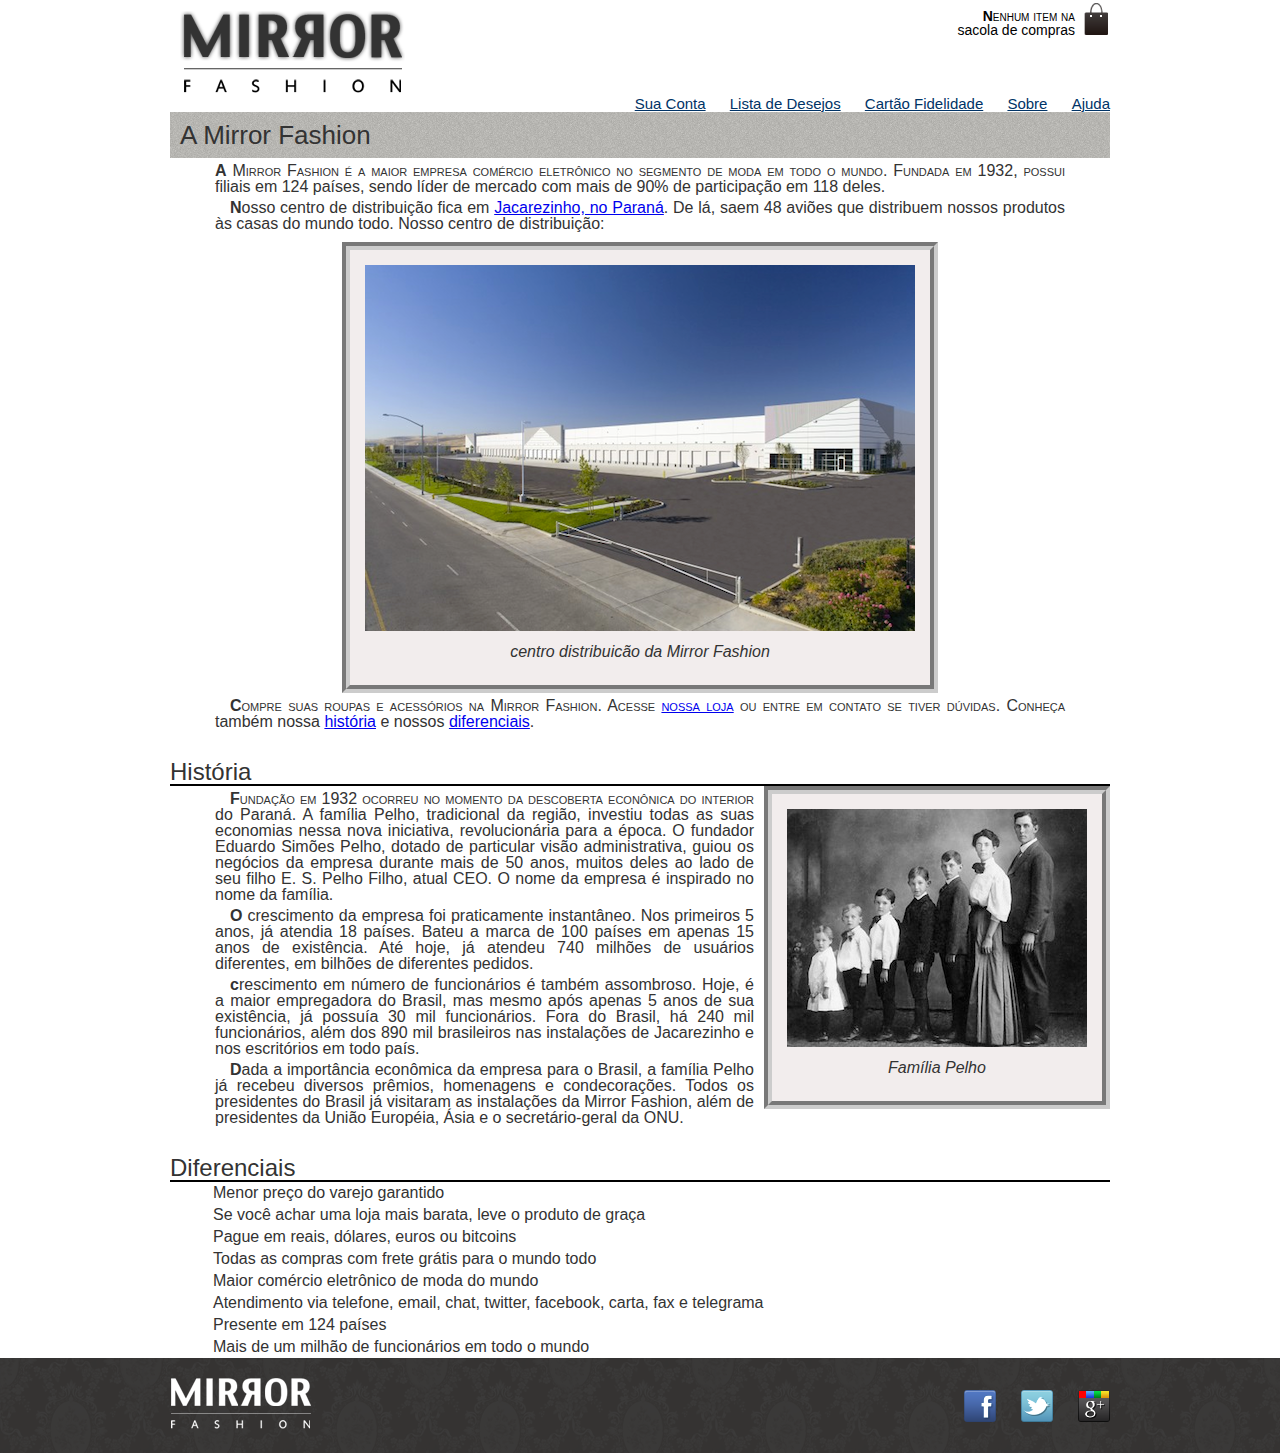
==== commit cc62af71: "Correção ortográfica" ====
--- a/sobre.html
+++ b/sobre.html
@@ -7,8 +7,8 @@
     <title>Sobre a Mirror Fashion</title>
 
     <link rel="stylesheet" href="css/reset.css">
+    <link rel="stylesheet" href="css/sobre.css">
     <link rel="stylesheet" href="css/estilos.css">
-    <link rel="stylesheet" href="css/sobre.css">
 </head>
 <body>
     <header class="container">
@@ -38,7 +38,7 @@
         <p>Nosso centro de distribuição fica em <a href="https://www.google.com/maps/place/Jacarezinho">Jacarezinho, no Paraná</a>. De lá, saem 48 aviões que 
         distribuem nossos produtos às casas do mundo todo. Nosso centro de distribuição:</p>
 
-        <figure id="centro-distribuiçao">
+        <figure id="centro-distribuicao">
             <img src="img/centro-distribuicao.png" alt="Foto do centro de distribuição da Mirror Fashion">
             <figcaption>centro distribuicão da Mirror Fashion</figcaption>
         </figure>
